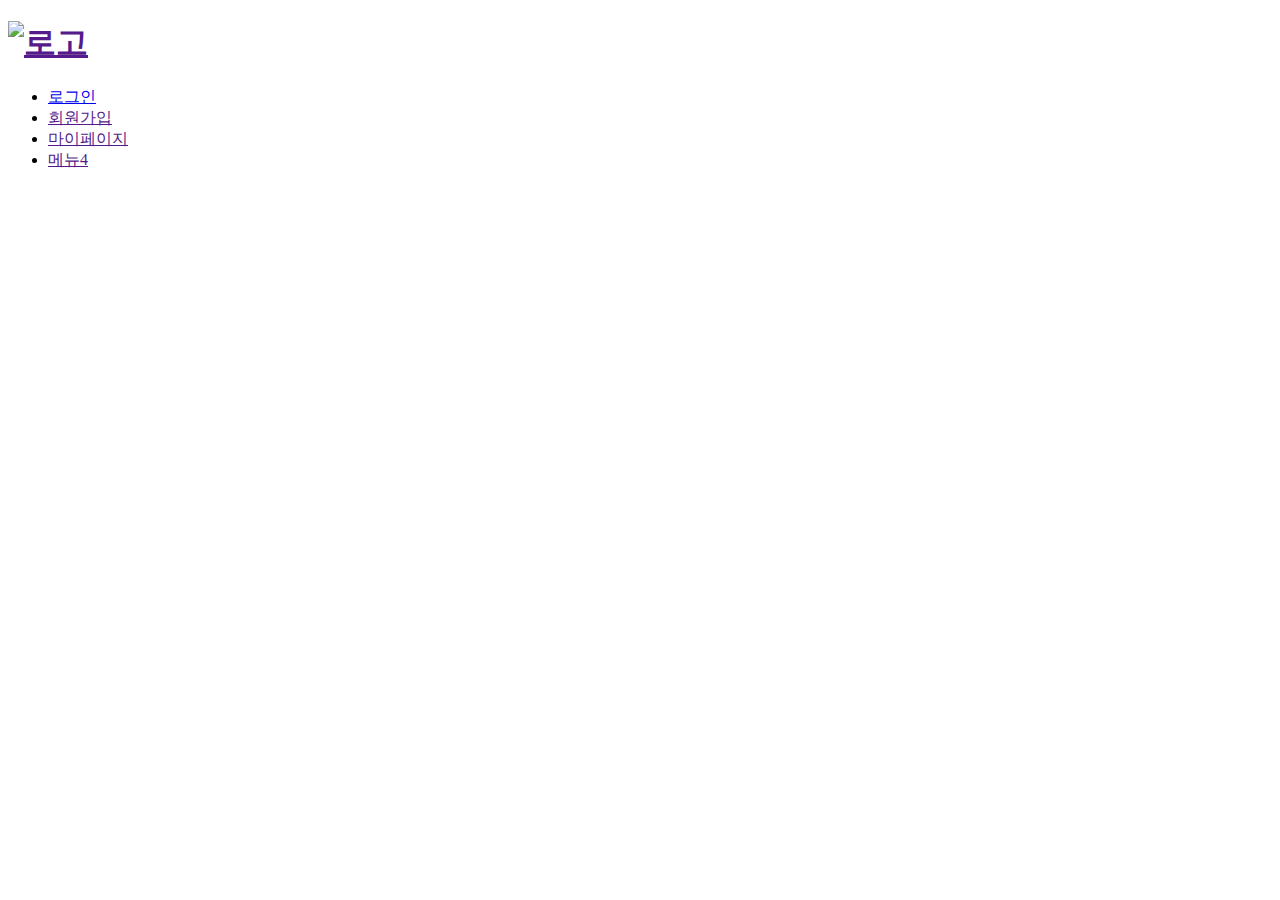
==== src/main/resources/htmls/common_header.html @ 7f2a7eb9 "user login form, common_header html 작성, css 작성, controller mapping만 진행" ====
<!DOCTYPE html>
<html xmlns:th="http://www.thymeleaf.org">

<head>
	<title>header</title>
	<link rel="stylesheet" href="css/style.css">
</head>

<body th:fragment="headerFragment">
	<div id="wrap">
		<header>
			<div>
				<h1 class="logo">
					<a href=""><img src="images/logo.png" alt="로고"></ima></a>
				</h1>
				<ul class="gnb">
					<li><a href="user_login">로그인</a></li>
					<li><a href="">회원가입</a></li>
					<li><a href="">마이페이지</a></li>
					<li><a href="">메뉴4</a></li>
				</ul>
			</div>
		</header>
	</div>

</body>

</html>
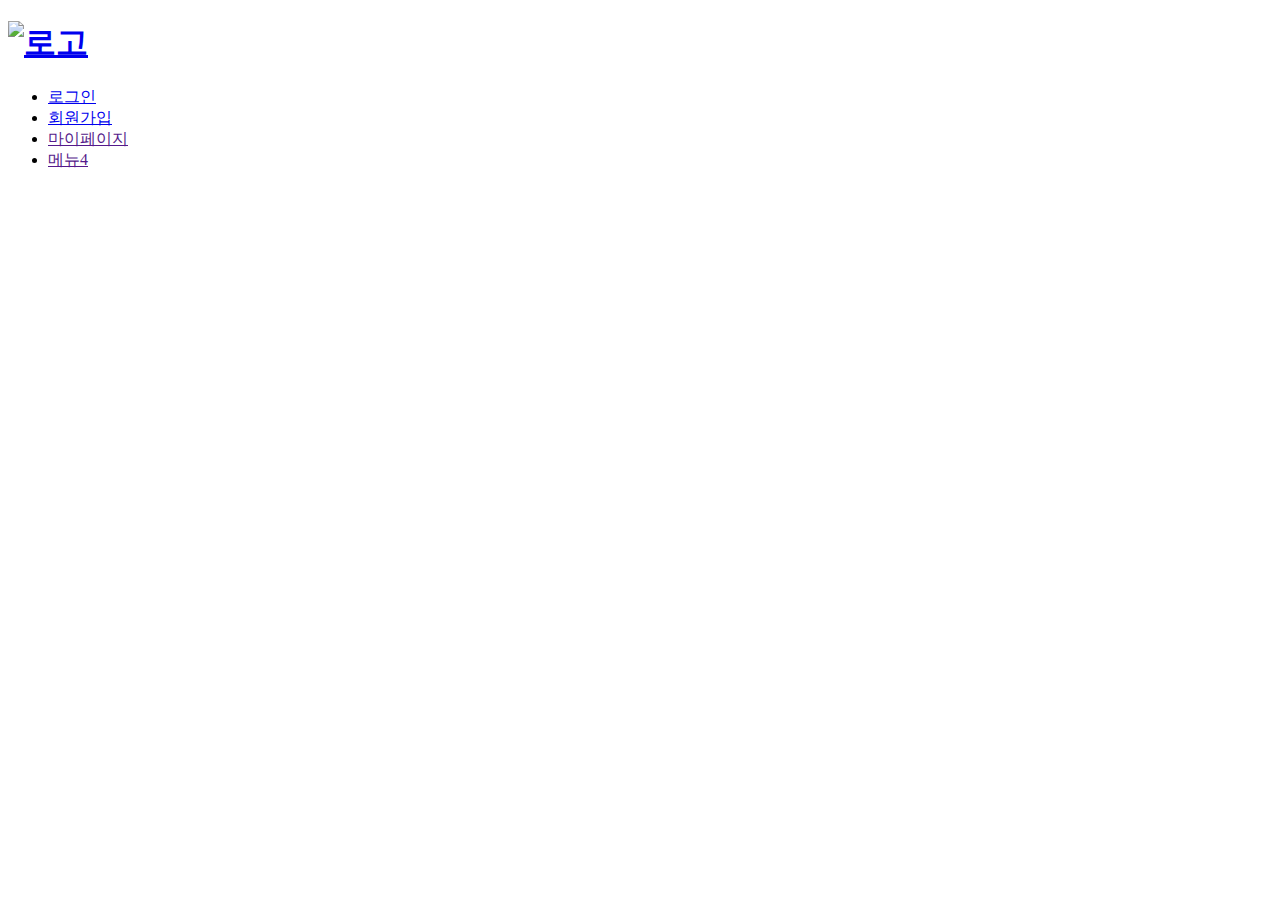
==== commit 3feea280: "user form 생성!!" ====
--- a/src/main/resources/htmls/common_header.html
+++ b/src/main/resources/htmls/common_header.html
@@ -11,11 +11,11 @@
 		<header>
 			<div>
 				<h1 class="logo">
-					<a href=""><img src="images/logo.png" alt="로고"></ima></a>
+					<a href="index"><img src="images/logo.png" alt="로고"></ima></a>
 				</h1>
 				<ul class="gnb">
-					<li><a href="user_login">로그인</a></li>
-					<li><a href="">회원가입</a></li>
+					<li><a href="user_login_form">로그인</a></li>
+					<li><a href="user_write_form">회원가입</a></li>
 					<li><a href="">마이페이지</a></li>
 					<li><a href="">메뉴4</a></li>
 				</ul>
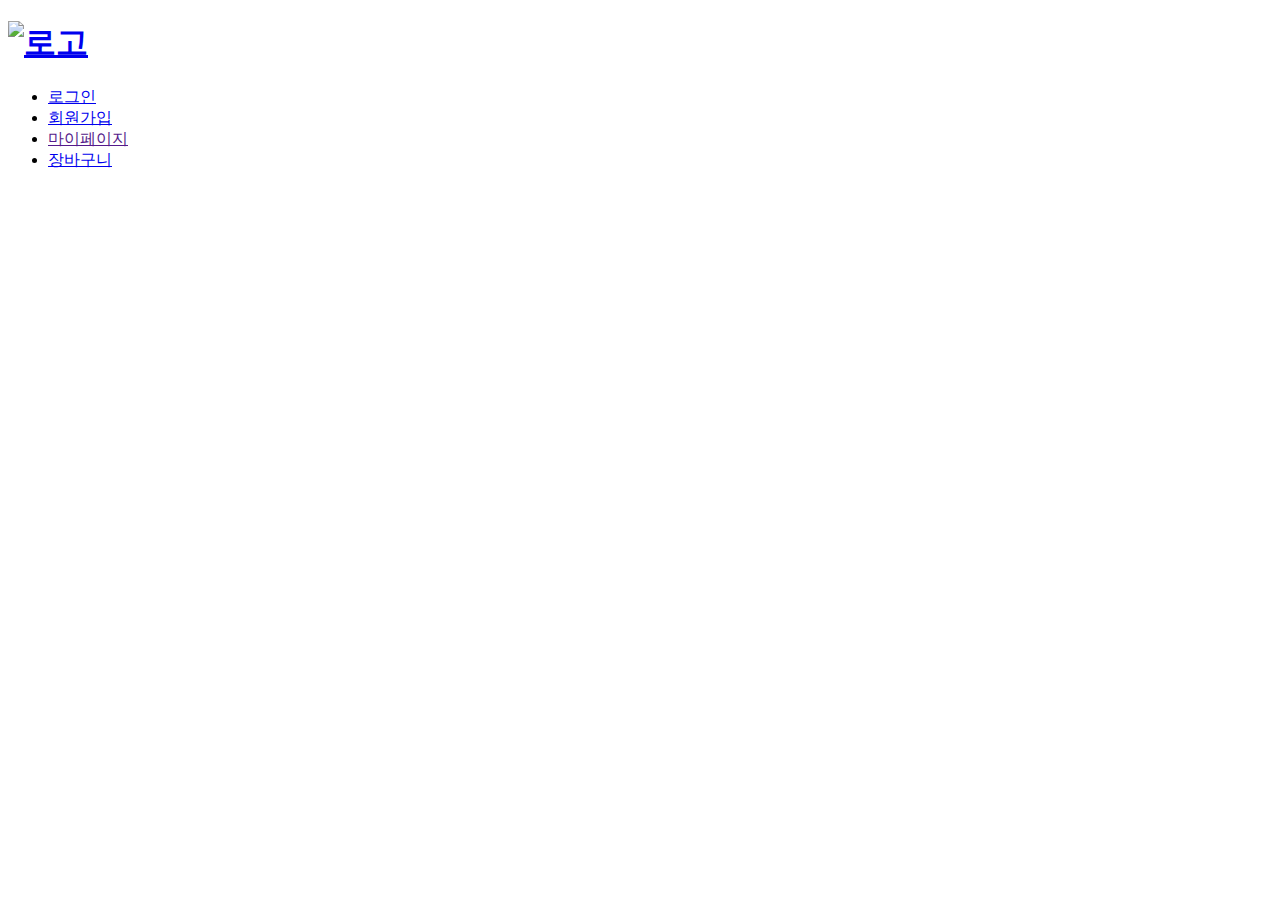
==== commit 6818c030: "css파일 분리, cart form 생성" ====
--- a/src/main/resources/htmls/common_header.html
+++ b/src/main/resources/htmls/common_header.html
@@ -17,7 +17,7 @@
 					<li><a href="user_login_form">로그인</a></li>
 					<li><a href="user_write_form">회원가입</a></li>
 					<li><a href="">마이페이지</a></li>
-					<li><a href="">메뉴4</a></li>
+					<li><a href="cart_main">장바구니</a></li>
 				</ul>
 			</div>
 		</header>
